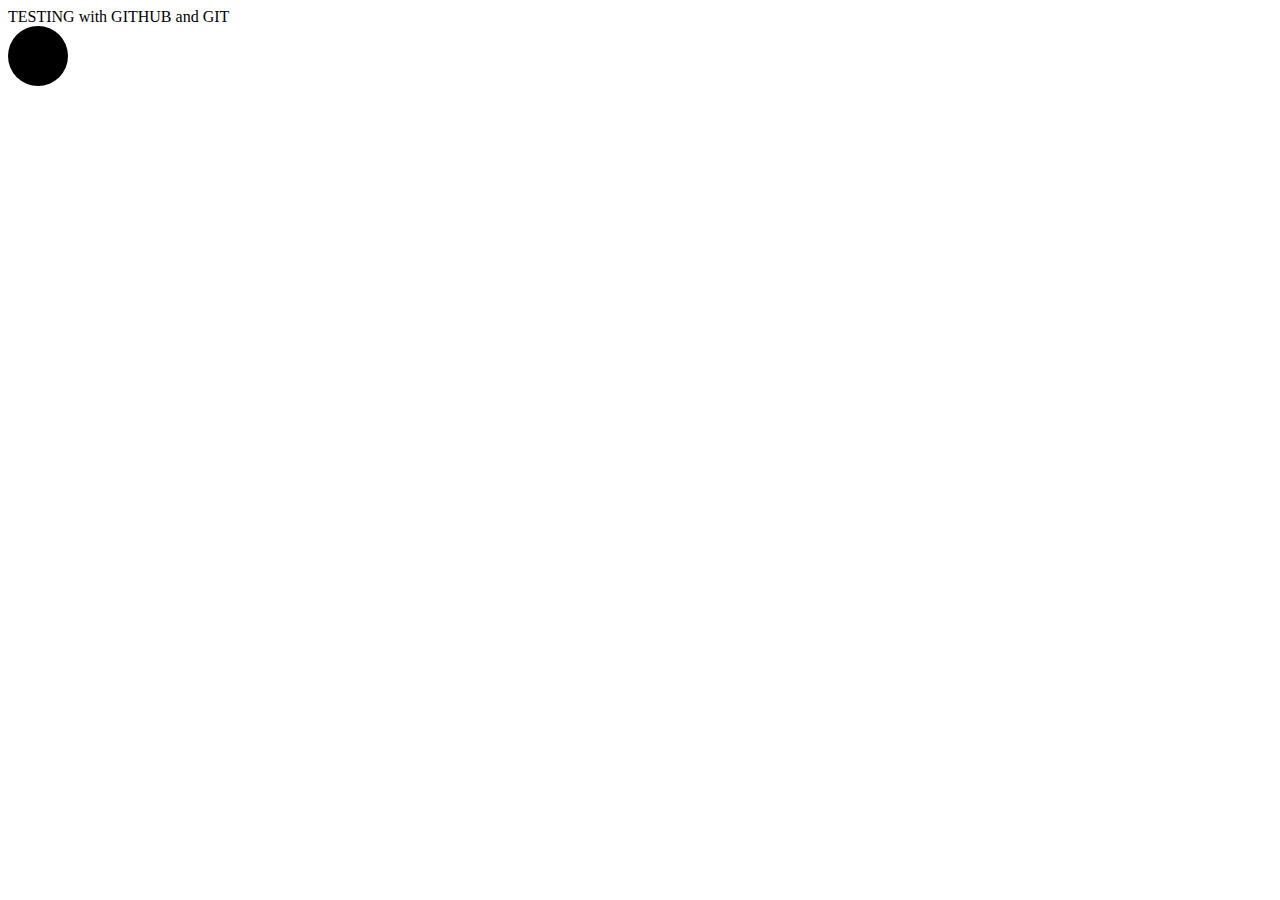
==== animation.html @ d87e11b9 "initial comit" ====
<!DOCTYPE html>
<html lang="en">
<head>
    <meta charset="UTF-8">
    <meta name="viewport" content="width=device-width, initial-scale=1.0">
    <title>Document</title>
    <link rel="stylesheet" href="animation.css">
</head>
<body>
    <div>TESTING with GITHUB and GIT</div>
    <div class="an"><div class="ab"></div></div>
</body>
</html>
---- animation.css ----
.an{
    height: 60px;
    width: 60px;
    background: rgb(0, 0, 0);
    animation-name: move;
    animation-duration: 10s;
    animation: move 9s 0.1s;
    animation-fill-mode: forwards;
    border-radius: 30px;
}
@keyframes move{
    0%{
        background: black;
    }
    10%{
        background: rgb(255, 255, 255);
    }
    20%{
        background: rgb(0, 0, 0);
    }
    30%{
        background: rgb(255, 255, 255);
    }
    40%{
        background: rgb(0, 0, 0);
    }
    50%{
        background: rgb(255, 255, 255);
    }
    60%{
        background: rgb(0, 0, 0);}
   
    70%{
        background: rgb(255, 255, 255);
    }
    80%{
        background: black;
    }
    90%{
        background: rgb(255, 255, 255);
    }
    100%{
        background: black;
    } 
}
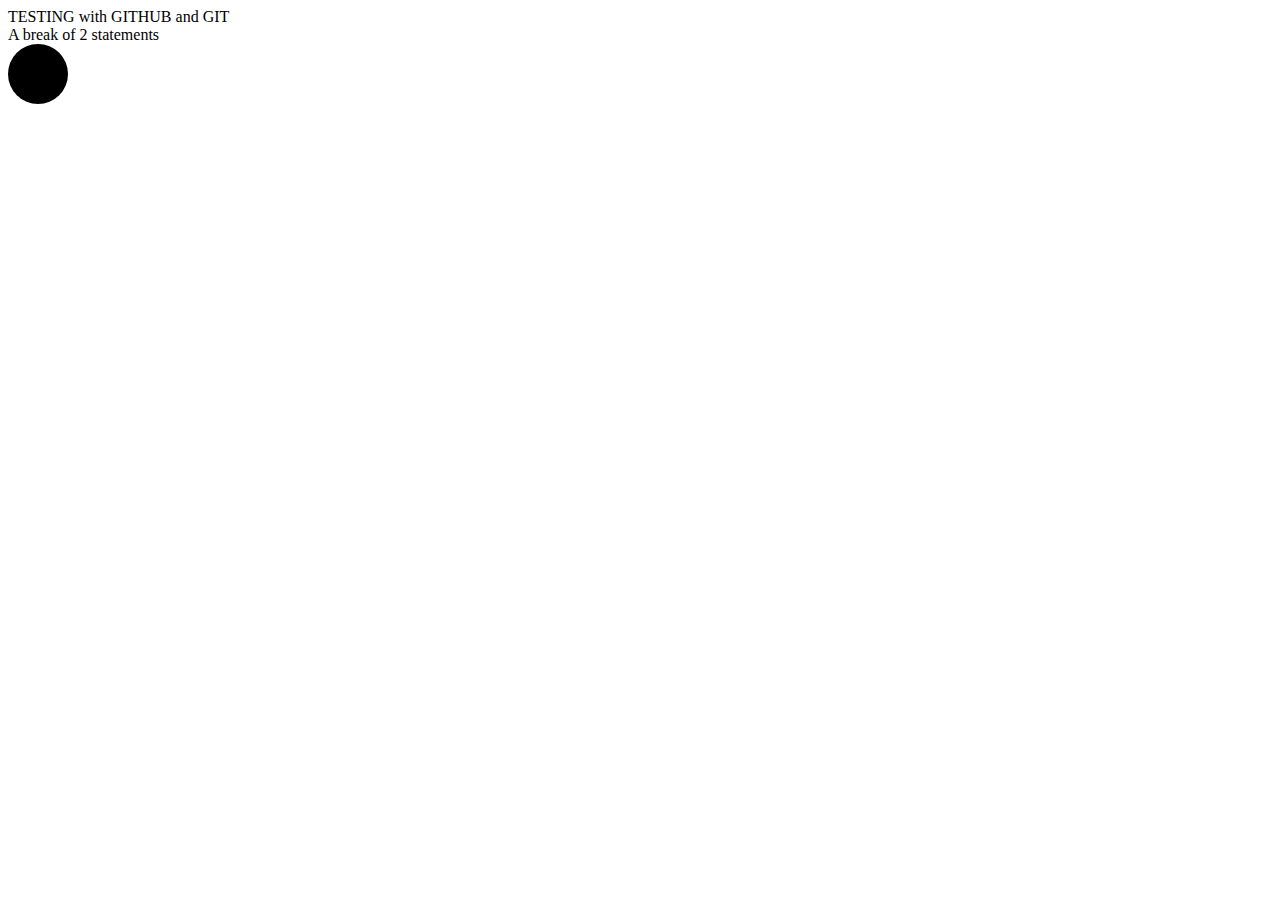
==== commit 7529394f: "words added" ====
--- a/animation.html
+++ b/animation.html
@@ -7,7 +7,9 @@
     <link rel="stylesheet" href="animation.css">
 </head>
 <body>
-    <div>TESTING with GITHUB and GIT</div>
+    <div>TESTING with GITHUB and GIT 
+        <br>A break of 2 statements
+    </div>
     <div class="an"><div class="ab"></div></div>
 </body>
 </html>--- a/animation.css
+++ b/animation.css
@@ -16,13 +16,13 @@
         background: rgb(255, 255, 255);
     }
     20%{
-        background: rgb(0, 0, 0);
+        background: rgb(146, 36, 36);
     }
     30%{
-        background: rgb(255, 255, 255);
+        background: rgb(43, 255, 0);
     }
     40%{
-        background: rgb(0, 0, 0);
+        background: rgb(114, 9, 147);
     }
     50%{
         background: rgb(255, 255, 255);
@@ -37,9 +37,9 @@
         background: black;
     }
     90%{
-        background: rgb(255, 255, 255);
+        background: rgb(20, 194, 78);
     }
     100%{
-        background: black;
+        background: rgb(205, 73, 73);
     } 
 }